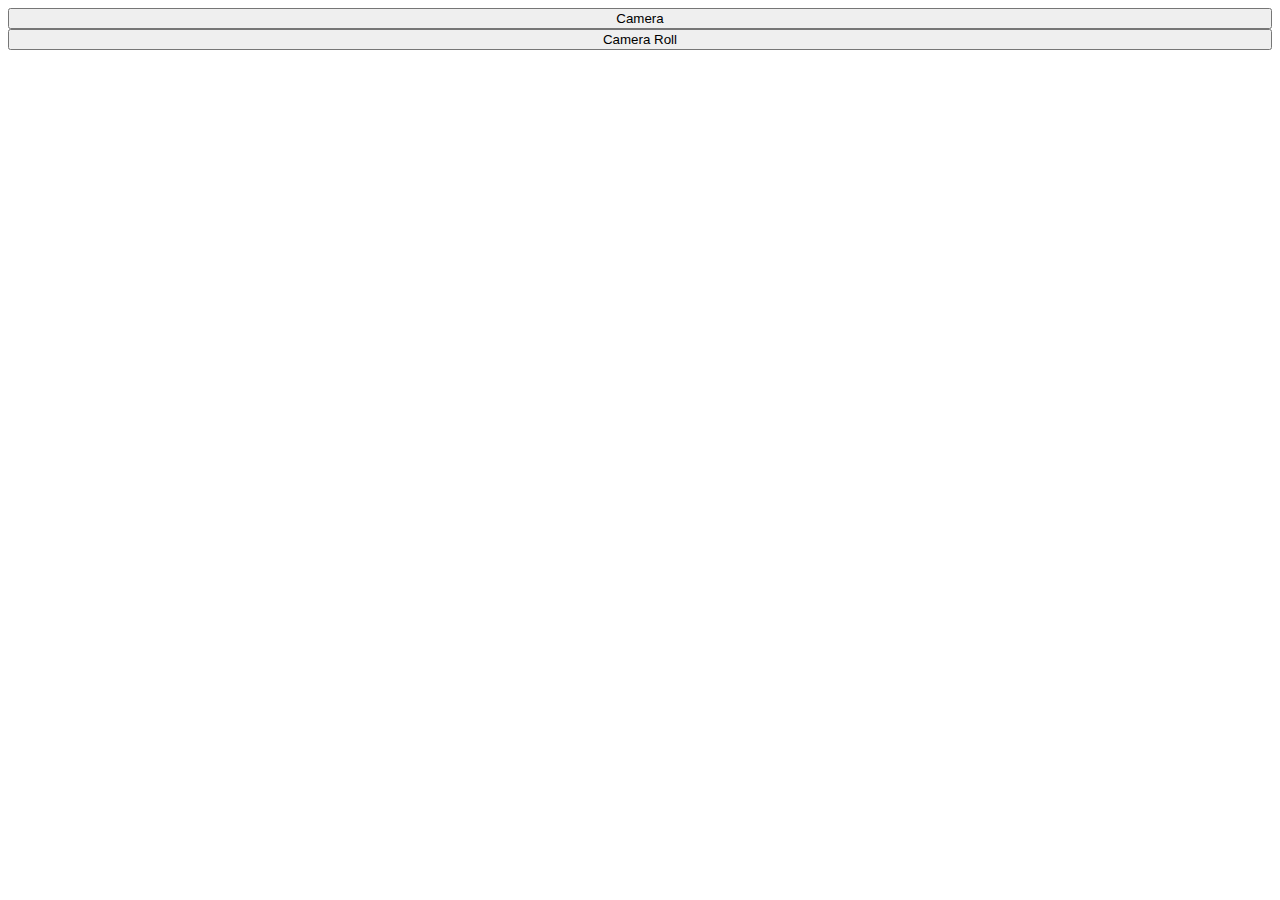
==== camera.html @ f44bd702 "awesome stuff" ====
<!doctype html>
<html>
    <head>
        <meta charset="utf-8">
        <meta name="viewport" width="device-width">
        <link type="text/css" rel="stylesheet" href="camera.css">
        <title>Camera</title>
        <script src="Jquery/jquery-mobile.js" type="text/javascript">
        	function takePhoto(){
				 navigator.camera.getPicture(onPhotoDataSuccess, onFail, { quality: 50,
       			 destinationType: destinationType.DATA_URL });
			}
			
			function getPhoto(source) {
      			// Retrieve image file location from specified source
      			navigator.camera.getPicture(onPhotoURISuccess, onFail, { quality: 50,
        		destinationType: destinationType.FILE_URI,
        		sourceType: source });
    		}
			
			function onFail(message) {
				alert('Failed because: ' + message);
			}
        </script>    
	</head>
    
    <body>
    	<input type="button" value="Camera" onClick="takePhoto();">
        <br />
        <input type="button" value="Camera Roll" onClick="getPhoto(pictureSource.PHOTOLIBRARY);">
        
    </body>
</html>
---- camera.css ----
@charset "utf-8";
/* CSS Document */

input{
	width: 100%;	
}
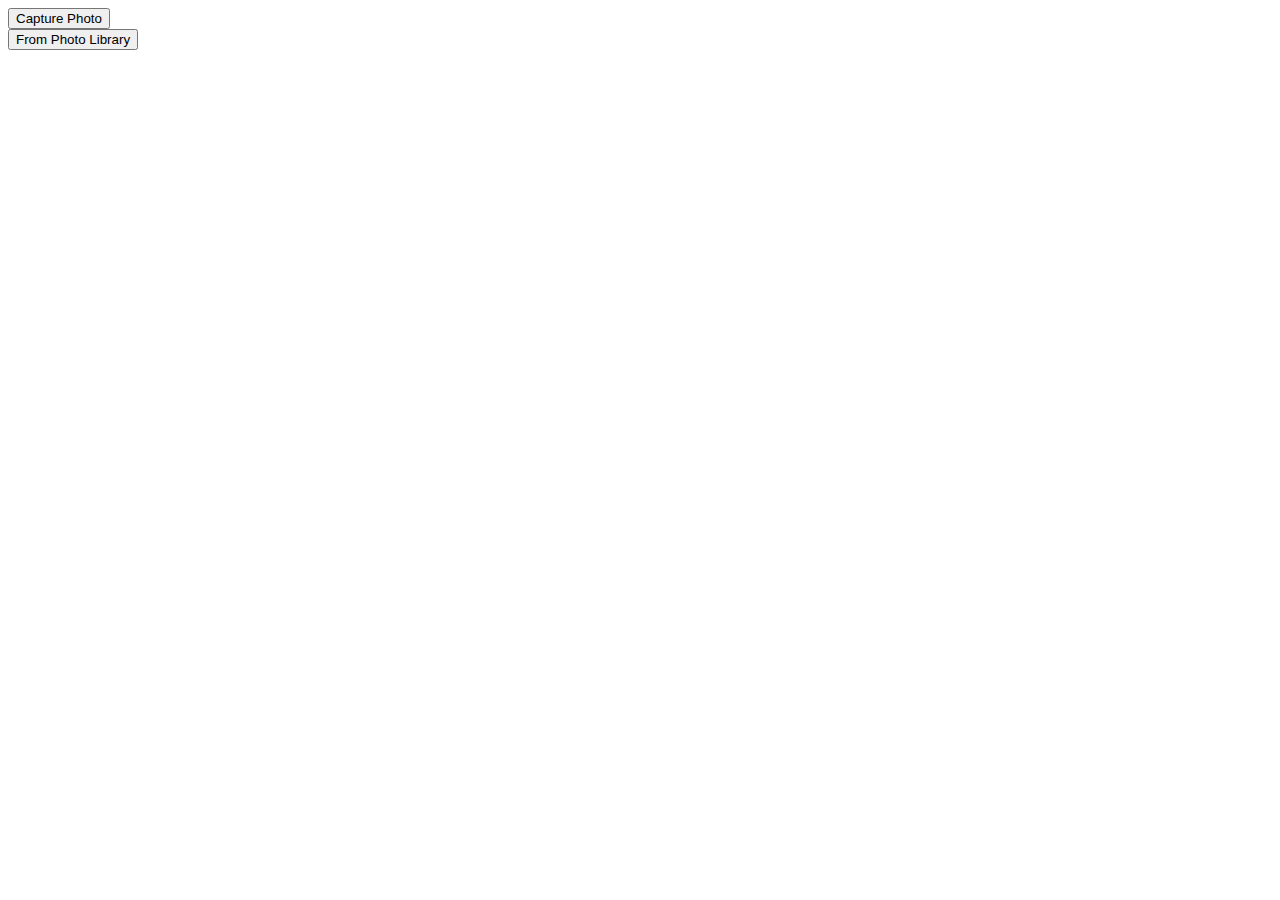
==== commit 875f3804: "stuff" ====
--- a/camera.html
+++ b/camera.html
@@ -1,33 +1,102 @@
-<!doctype html>
+<!DOCTYPE html>
 <html>
-    <head>
-        <meta charset="utf-8">
-        <meta name="viewport" width="device-width">
-        <link type="text/css" rel="stylesheet" href="camera.css">
-        <title>Camera</title>
-        <script src="Jquery/jquery-mobile.js" type="text/javascript">
-        	function takePhoto(){
-				 navigator.camera.getPicture(onPhotoDataSuccess, onFail, { quality: 50,
-       			 destinationType: destinationType.DATA_URL });
-			}
-			
-			function getPhoto(source) {
-      			// Retrieve image file location from specified source
-      			navigator.camera.getPicture(onPhotoURISuccess, onFail, { quality: 50,
-        		destinationType: destinationType.FILE_URI,
-        		sourceType: source });
-    		}
-			
-			function onFail(message) {
-				alert('Failed because: ' + message);
-			}
-        </script>    
-	</head>
-    
-    <body>
-    	<input type="button" value="Camera" onClick="takePhoto();">
-        <br />
-        <input type="button" value="Camera Roll" onClick="getPhoto(pictureSource.PHOTOLIBRARY);">
-        
-    </body>
-</html>
+  <head>
+    <title>Capture Photo</title>
+
+    <script type="text/javascript" charset="utf-8" src="cordova.js"></script>
+    <script type="text/javascript" charset="utf-8">
+
+    var pictureSource;   // picture source
+    var destinationType; // sets the format of returned value
+
+    // Wait for device API libraries to load
+    //
+    document.addEventListener("deviceready",onDeviceReady,false);
+
+    // device APIs are available
+    //
+    function onDeviceReady() {
+        pictureSource=navigator.camera.PictureSourceType;
+        destinationType=navigator.camera.DestinationType;
+    }
+
+    // Called when a photo is successfully retrieved
+    //
+    function onPhotoDataSuccess(imageData) {
+      // Uncomment to view the base64-encoded image data
+      // console.log(imageData);
+
+      // Get image handle
+      //
+      var smallImage = document.getElementById('smallImage');
+
+      // Unhide image elements
+      //
+      smallImage.style.display = 'block';
+
+      // Show the captured photo
+      // The in-line CSS rules are used to resize the image
+      //
+      smallImage.src = "data:image/jpeg;base64," + imageData;
+    }
+
+    // Called when a photo is successfully retrieved
+    //
+    function onPhotoURISuccess(imageURI) {
+      // Uncomment to view the image file URI
+      // console.log(imageURI);
+
+      // Get image handle
+      //
+      var largeImage = document.getElementById('largeImage');
+
+      // Unhide image elements
+      //
+      largeImage.style.display = 'block';
+
+      // Show the captured photo
+      // The in-line CSS rules are used to resize the image
+      //
+      largeImage.src = imageURI;
+    }
+
+    // A button will call this function
+    //
+    function capturePhoto() {
+      // Take picture using device camera and retrieve image as base64-encoded string
+      navigator.camera.getPicture(onPhotoDataSuccess, onFail, { quality: 50,
+        destinationType: destinationType.DATA_URL });
+    }
+
+    // A button will call this function
+    //
+    function capturePhotoEdit() {
+      // Take picture using device camera, allow edit, and retrieve image as base64-encoded string
+      navigator.camera.getPicture(onPhotoDataSuccess, onFail, { quality: 20, allowEdit: true,
+        destinationType: destinationType.DATA_URL });
+    }
+
+    // A button will call this function
+    //
+    function getPhoto(source) {
+      // Retrieve image file location from specified source
+      navigator.camera.getPicture(onPhotoURISuccess, onFail, { quality: 50,
+        destinationType: destinationType.FILE_URI,
+        sourceType: source });
+    }
+
+    // Called if something bad happens.
+    //
+    function onFail(message) {
+      alert('Failed because: ' + message);
+    }
+
+    </script>
+  </head>
+  <body>
+    <button onclick="capturePhoto();">Capture Photo</button> <br>
+    <button onclick="getPhoto(pictureSource.PHOTOLIBRARY);">From Photo Library</button><br>
+    <img style="display:none;width:60px;height:60px;" id="smallImage" src="" />
+    <img style="display:none;" id="largeImage" src="" />
+  </body>
+</html>